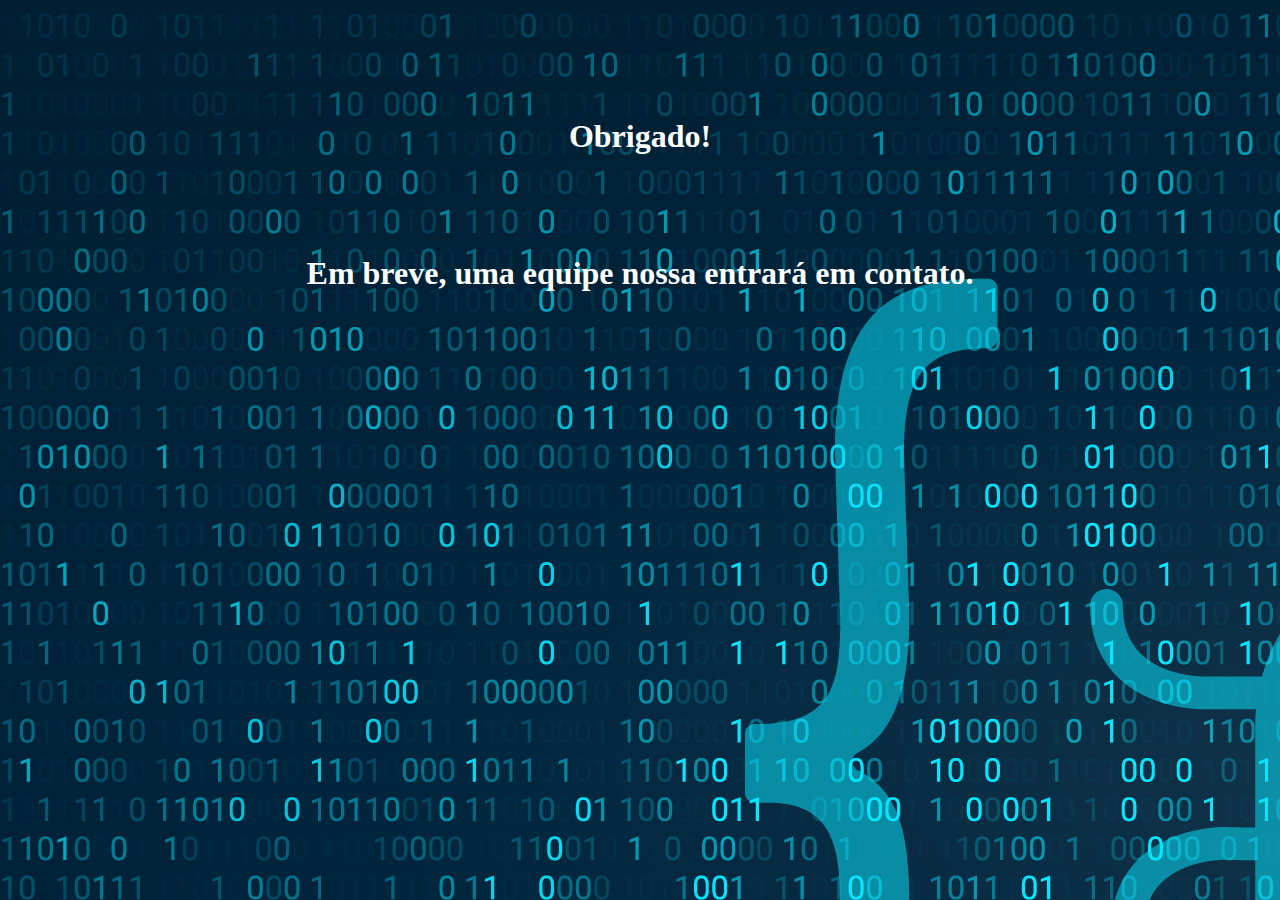
==== thank_you_for_subscribing.html @ 4bfe8f6d "initial commit" ====
<!DOCTYPE html>
<html lang="pt-br">
<head>
    <meta charset="UTF-8">
    <meta name="viewport" content="width=device-width, initial-scale=1.0">
    <link rel="stylesheet" href="styles.css">
</head>
<body>
    <br>
    <h1>Obrigado!</h1>
    <h1>Em breve, uma equipe nossa entrará em contato.</h1>
</body>
</html>
---- styles.css ----
* {
    margin: 0;
    padding: 0;
    box-sizing: border-box;
}

h1 {
    text-align: center;
    color: white;
    margin-top: 100px;
}

h2 {
    text-align: center;
    color: white;
    margin-top: 100px; 
}

label, input {
    display: block;
}

label {
    margin-top: 10px;
    font-size: large;
    color: white;
}

input {
    width: 100%;
    margin: 10px auto 0 auto;
    padding: 2px;
}


input[type="submit"] {
    margin: 15px auto 0 auto;
    width: 20%;
    color: black;
    padding: 8px;
}

select {
    width: 60%;
    margin: 10px auto 0 auto;
    padding: 2px; 
}

form {
    min-width: 400px;
    max-width: 600px;
    margin: 15px auto;
    border: 2px solid white;
    padding: 15px;
}

body {
background-image: url('BugBounty.png');
}

title {
    text-align: center;
    color: white;
    margin-top: 100px;
}
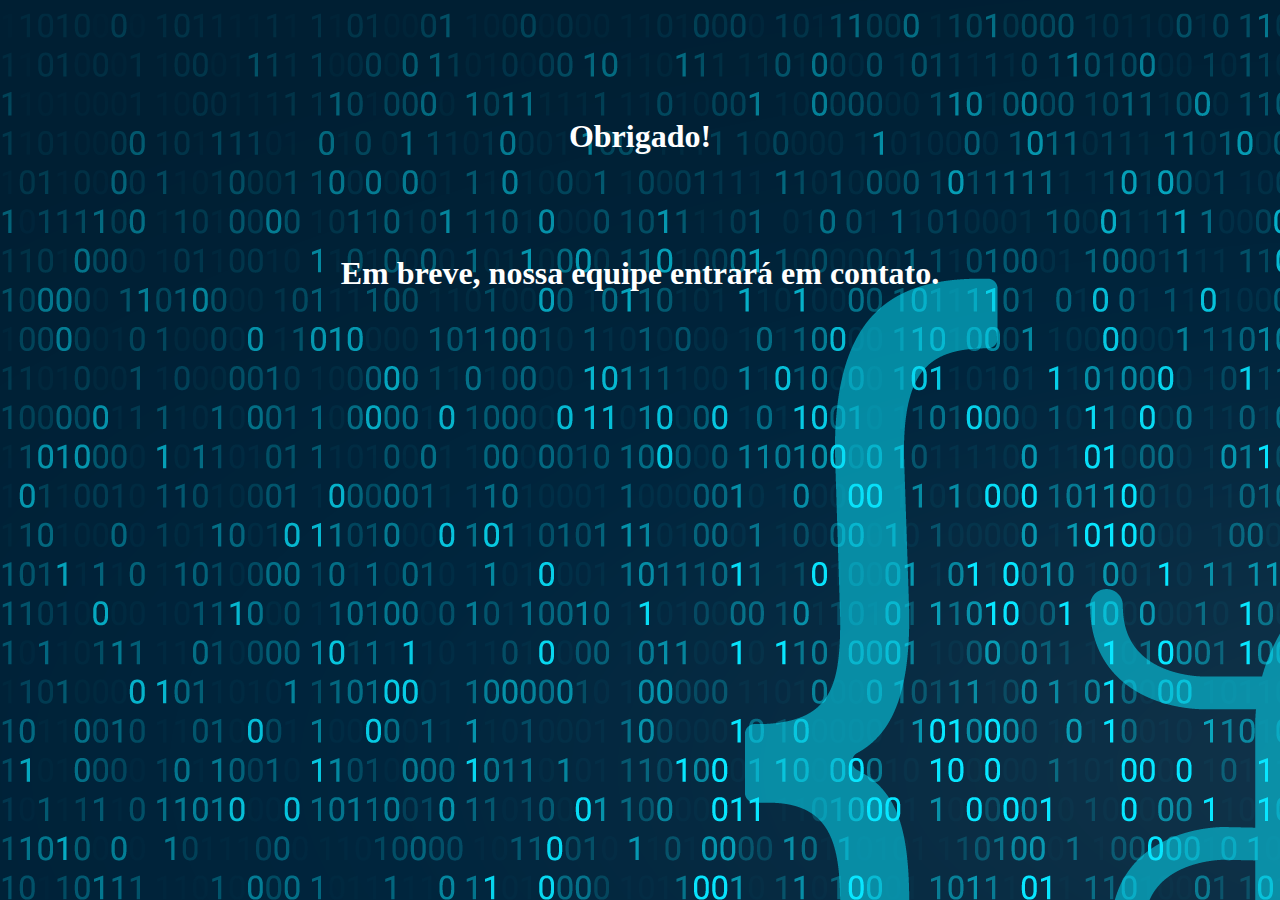
==== commit 597fe97a: "alterações na mensagem de retorno" ====
--- a/thank_you_for_subscribing.html
+++ b/thank_you_for_subscribing.html
@@ -8,6 +8,6 @@
 <body>
     <br>
     <h1>Obrigado!</h1>
-    <h1>Em breve, uma equipe nossa entrará em contato.</h1>
+    <h1>Em breve, nossa equipe entrará em contato.</h1>
 </body>
 </html>